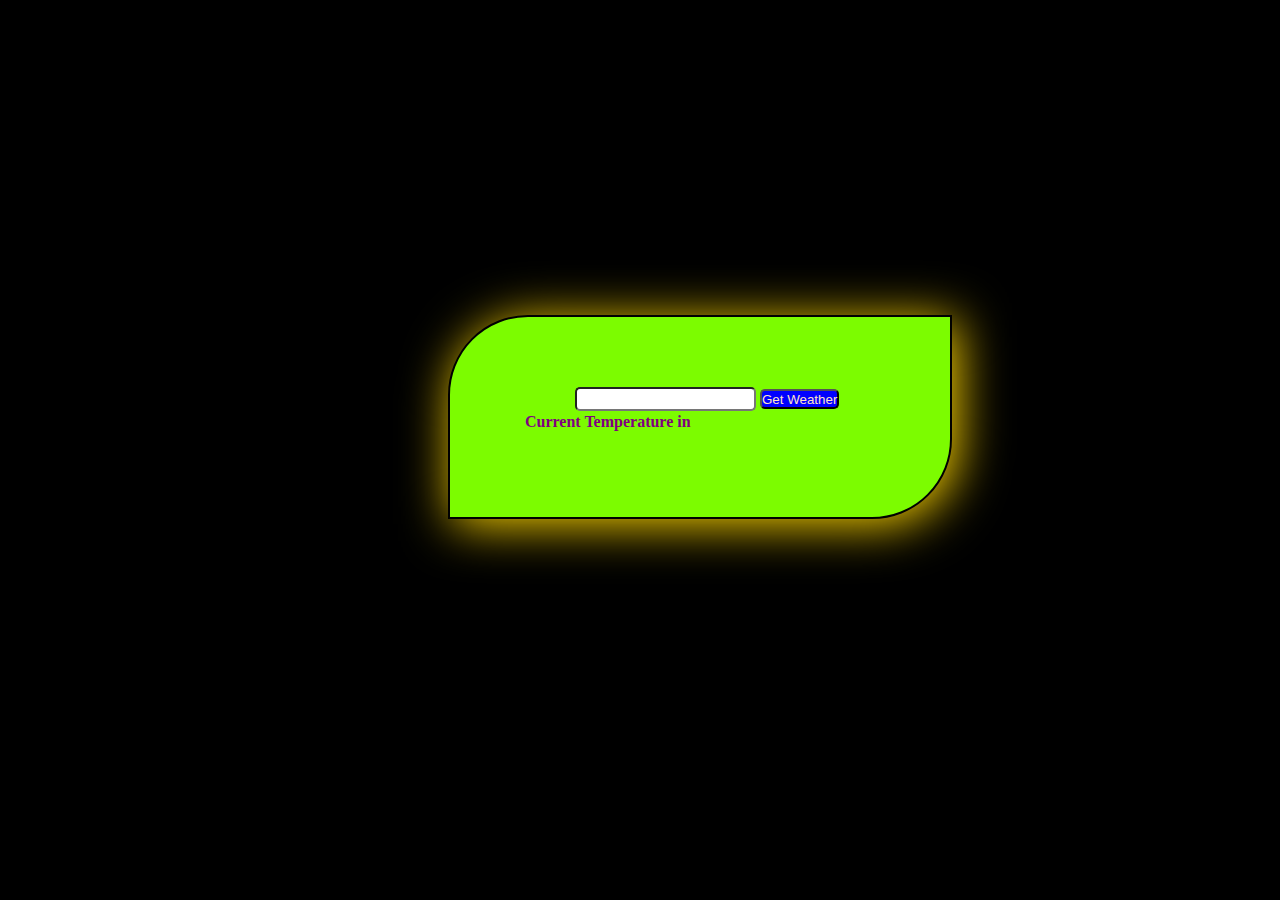
==== index.html @ a7a938d8 "Add files via upload" ====
<!DOCTYPE html>
<html lang="en">
<head>
    <meta charset="UTF-8">
    <meta name="viewport" content="width=device-width, initial-scale=1.0">
    <title>Document</title>
    <script src="./script.js" defer></script>
</head>
<body>
    <div>
        <center>
            <form action="" id="form">
                <input id="one" type="Enter your city name">
                <button>Get Weather</button>
               
            </form>
            <h4 id="con">Current Temperature in </h4>
        </center>
    </div>
</body>
<style>
*{
    margin: 0%;
    padding: 0%;
}
body{
    display: flex;
    align-items: center;
    justify-content: center;
    background-color:black;
    color:purple;
    font-weight: bold;
}
button{
    background-color: blue;
    color:bisque;
}
div{
    border: 2px solid black;
    width: 500px;
    height: 200px;
    border-radius: 80px 0px 80px 0px;
    box-shadow: 5px 5px 50px gold;
    background-color:lawngreen;
    position: absolute;
    left: 35%;
    top:35%;
}
form{
    position: absolute;
    top:35%;
    left:25%;
}
h4{
    position: absolute;
    top:48%;
    left:15%;
}
input,button{
    text-align: center;
    border-radius: 5px;
    height: 20px;
}

</style>
</html>
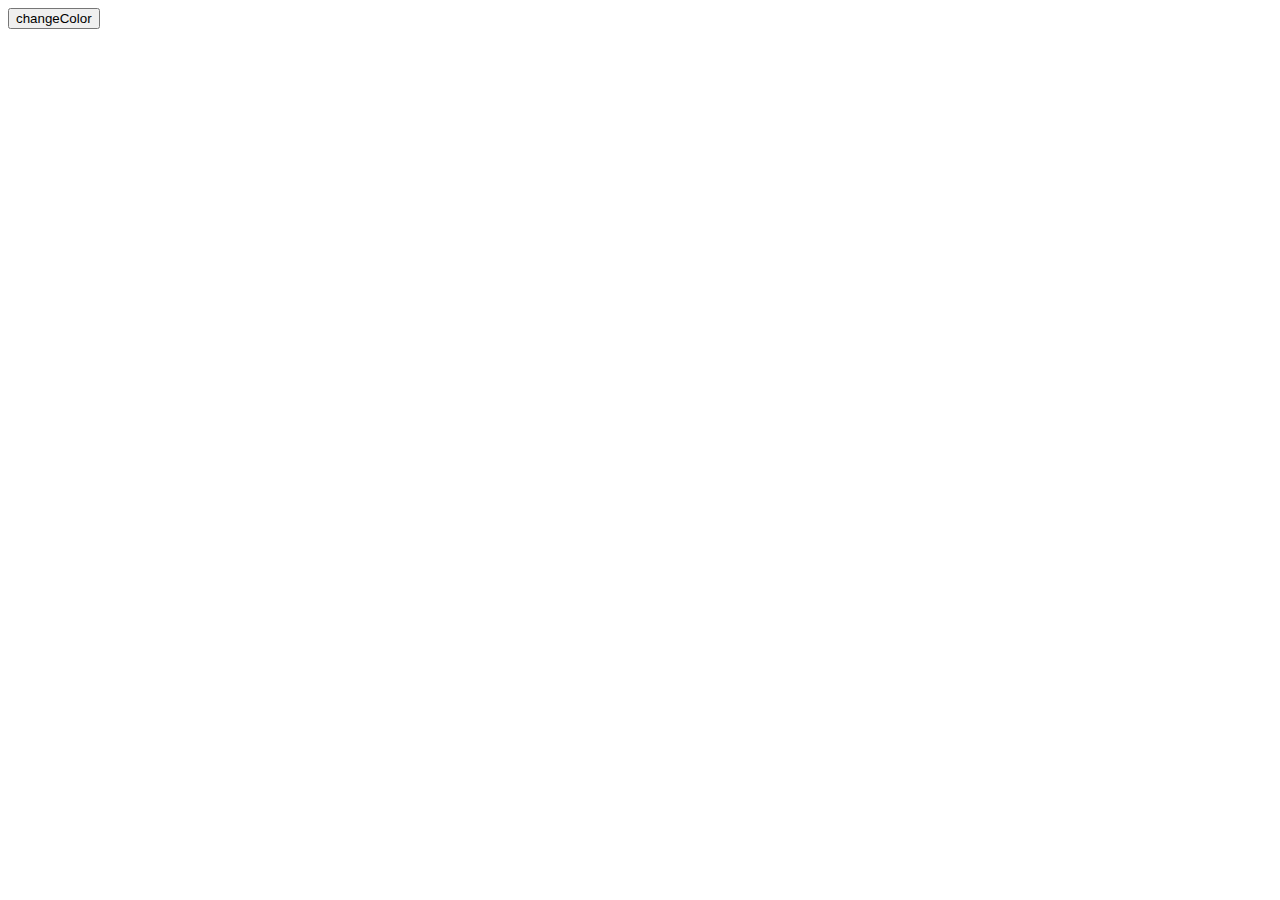
==== commit ed0c53ac: "simple OTP validation  by JS" ====
--- a/index.html
+++ b/index.html
@@ -6,61 +6,7 @@
     <title>Document</title>
     <script src="./script.js" defer></script>
 </head>
-<body>
-    <div>
-        <center>
-            <form action="" id="form">
-                <input id="one" type="Enter your city name">
-                <button>Get Weather</button>
-               
-            </form>
-            <h4 id="con">Current Temperature in </h4>
-        </center>
-    </div>
+<body id="body" >
+    <input id="bu" type="button" value="changeColor">
 </body>
-<style>
-*{
-    margin: 0%;
-    padding: 0%;
-}
-body{
-    display: flex;
-    align-items: center;
-    justify-content: center;
-    background-color:black;
-    color:purple;
-    font-weight: bold;
-}
-button{
-    background-color: blue;
-    color:bisque;
-}
-div{
-    border: 2px solid black;
-    width: 500px;
-    height: 200px;
-    border-radius: 80px 0px 80px 0px;
-    box-shadow: 5px 5px 50px gold;
-    background-color:lawngreen;
-    position: absolute;
-    left: 35%;
-    top:35%;
-}
-form{
-    position: absolute;
-    top:35%;
-    left:25%;
-}
-h4{
-    position: absolute;
-    top:48%;
-    left:15%;
-}
-input,button{
-    text-align: center;
-    border-radius: 5px;
-    height: 20px;
-}
-
-</style>
 </html>